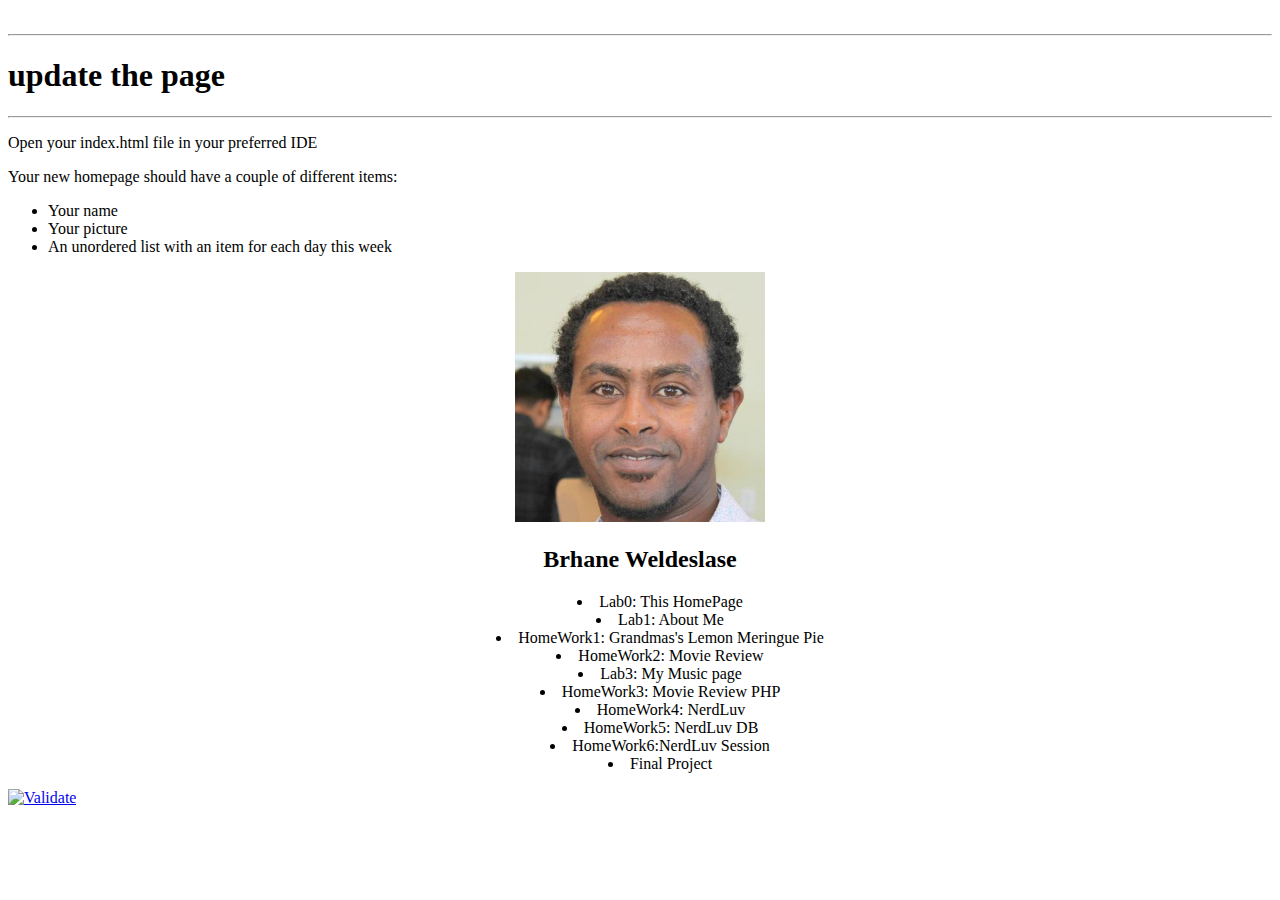
==== Solution Lab01/Lab01.html @ b6fbdb66 "all files required added" ====
<!DOCTYPE html>

<html>
<head>
<title> HOME PAGE</title>
    <link type="text/css" href="main.css" rel="stylesheet" />
</head>
<body></br>
<hr/>
<h1>
    update the page
</h1>
<hr/>
<div>
    <p> Open your index.html file in your preferred IDE</p>
</div>
<div>
    Your new homepage should have a couple of different items:
    <ul>
        <li>Your name</li>
        <li>Your picture</li>
        <li>An unordered list with an item for each day this week</li>
    </ul>
</div>
<div>
 <p align="center"> <img src="mypic.jpg" alt="my profile picture" width=250 height=250> </p>
<h2 align="center">Brhane Weldeslase</h2>
</div>

<div style="width:33%">
</div>
<div style="list-style-position:inside ;padding:0;text-align:center;margin-left:auto;margin-right:auto">
    
<!--<div>-->
     <ul style=>
        <li >Lab0: This HomePage</li>
        <li >Lab1: About Me</li>
        <li>HomeWork1: Grandmas's Lemon Meringue Pie</li>
        <li>HomeWork2: Movie Review</li>
        <li>Lab3: My Music page</li>
        <li>HomeWork3: Movie Review PHP</li>
        <li>HomeWork4: NerdLuv</li>
        <li>HomeWork5: NerdLuv DB</li>
        <li>HomeWork6:NerdLuv Session</li>
        <li>Final Project</li>
    </ul>

</div>

<p>
        <a href="https://validator.w3.org/check/referer"> 
        <img src=http://mumstudents.org/cs472/2013-09/images/w3c-html.png alt="Validate" /> 
        </a>
        </p>
        
</body>
</html>
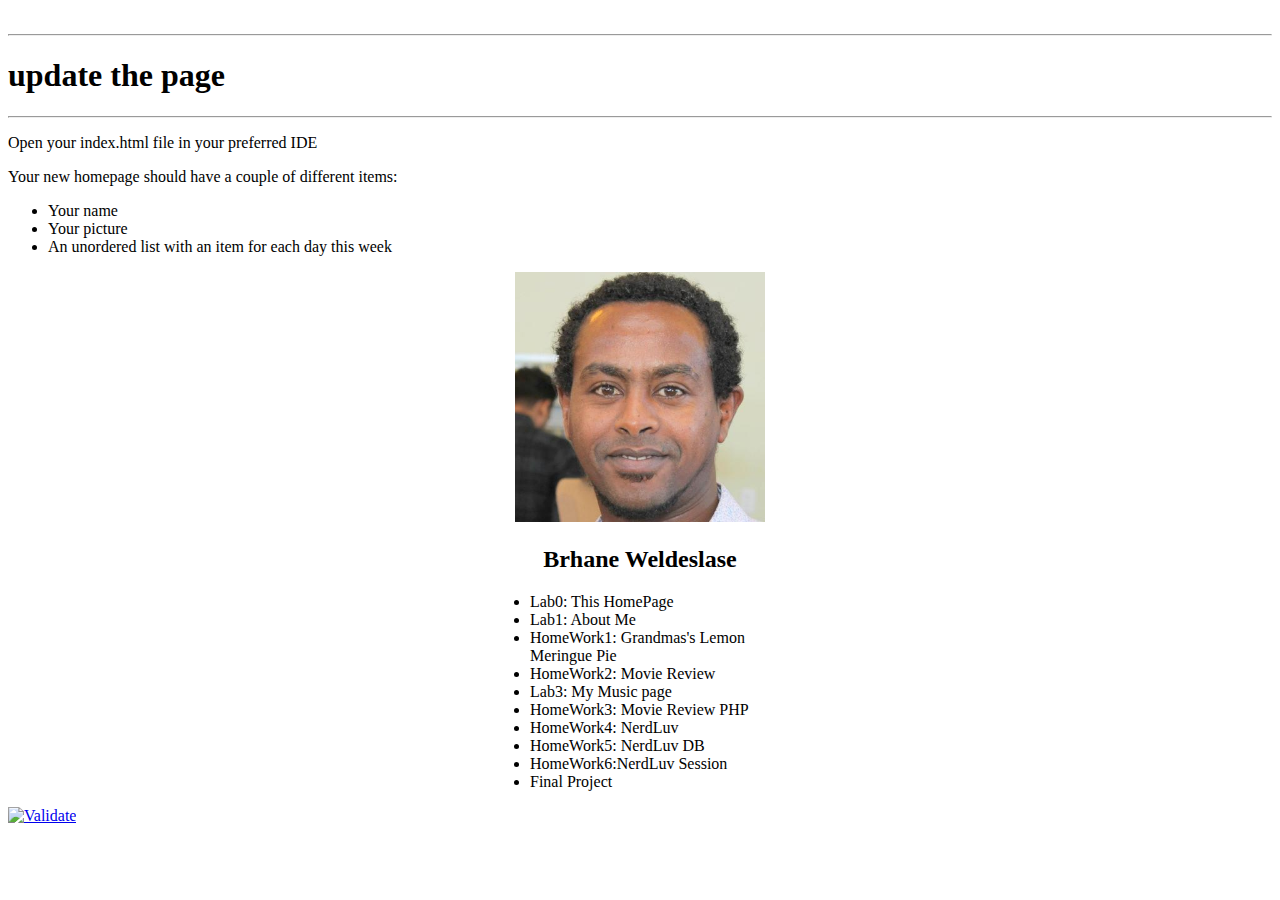
==== commit b4ad245b: "centering unordered list worked" ====
--- a/Solution Lab01/Lab01.html
+++ b/Solution Lab01/Lab01.html
@@ -2,8 +2,9 @@
 
 <html>
 <head>
-<title> HOME PAGE</title>
+<title> lab 01</title>
     <link type="text/css" href="main.css" rel="stylesheet" />
+    <link type="text/css" href="lab01.css" rel="stylesheet" />
 </head>
 <body></br>
 <hr/>
@@ -29,10 +30,10 @@
 
 <div style="width:33%">
 </div>
-<div style="list-style-position:inside ;padding:0;text-align:center;margin-left:auto;margin-right:auto">
+<div id="favMovie">
     
 <!--<div>-->
-     <ul style=>
+     <ul>
         <li >Lab0: This HomePage</li>
         <li >Lab1: About Me</li>
         <li>HomeWork1: Grandmas's Lemon Meringue Pie</li>
--- a/Solution Lab01/lab01.css
+++ b/Solution Lab01/lab01.css
@@ -0,0 +1,6 @@
+div#favMovie{
+
+    width: 300px;
+    margin: Auto;
+
+}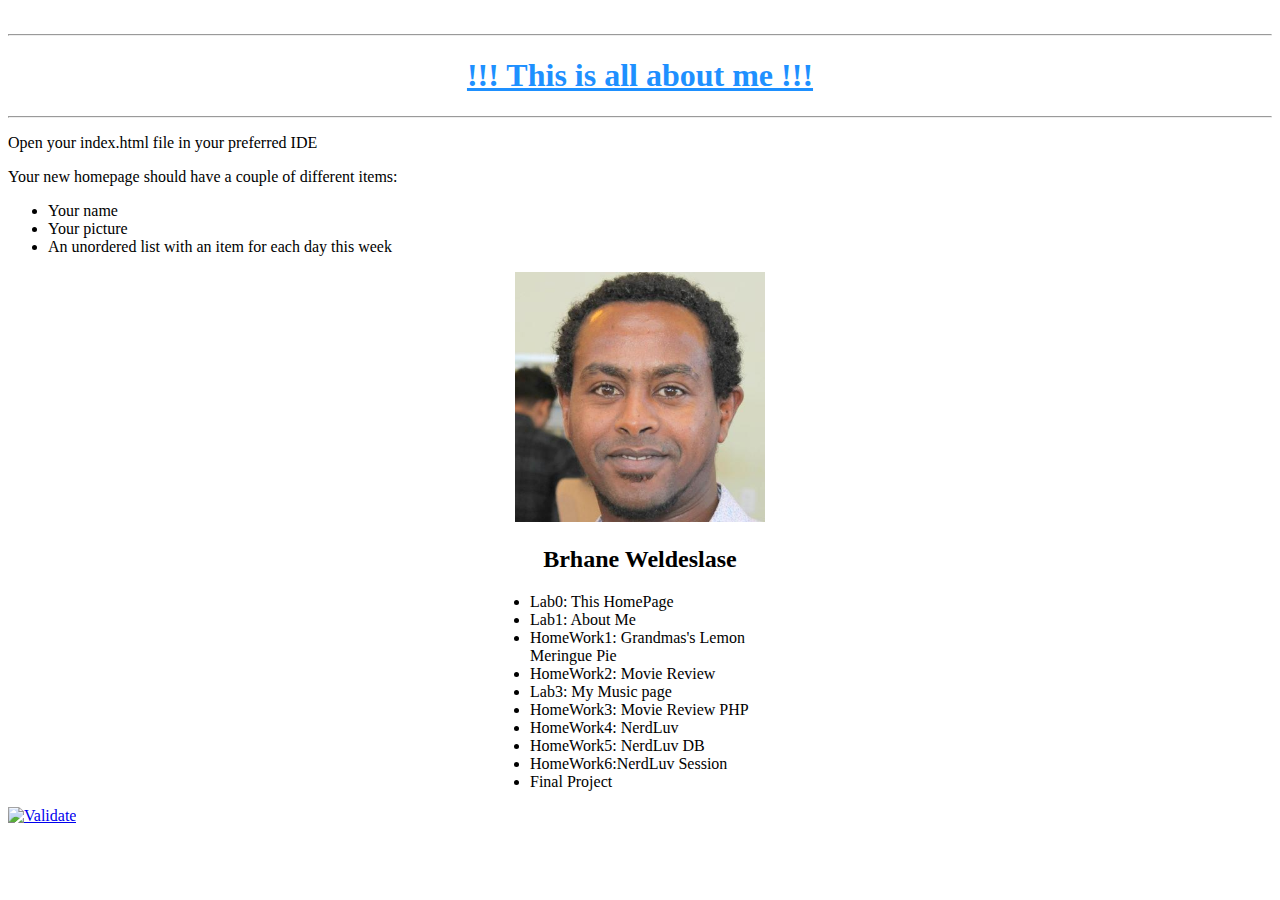
==== commit aa48e09b: "solution for question number three added" ====
--- a/Solution Lab01/Lab01.html
+++ b/Solution Lab01/Lab01.html
@@ -8,8 +8,8 @@
 </head>
 <body></br>
 <hr/>
-<h1>
-    update the page
+<h1 id="allAboutMe">
+     !!! This is all about me !!!
 </h1>
 <hr/>
 <div>
--- a/Solution Lab01/lab01.css
+++ b/Solution Lab01/lab01.css
@@ -3,4 +3,12 @@
     width: 300px;
     margin: Auto;
 
+}
+
+h1#allAboutMe{
+
+    text-align: center;
+    text-decoration: underline;
+    color:dodgerblue;
+
 }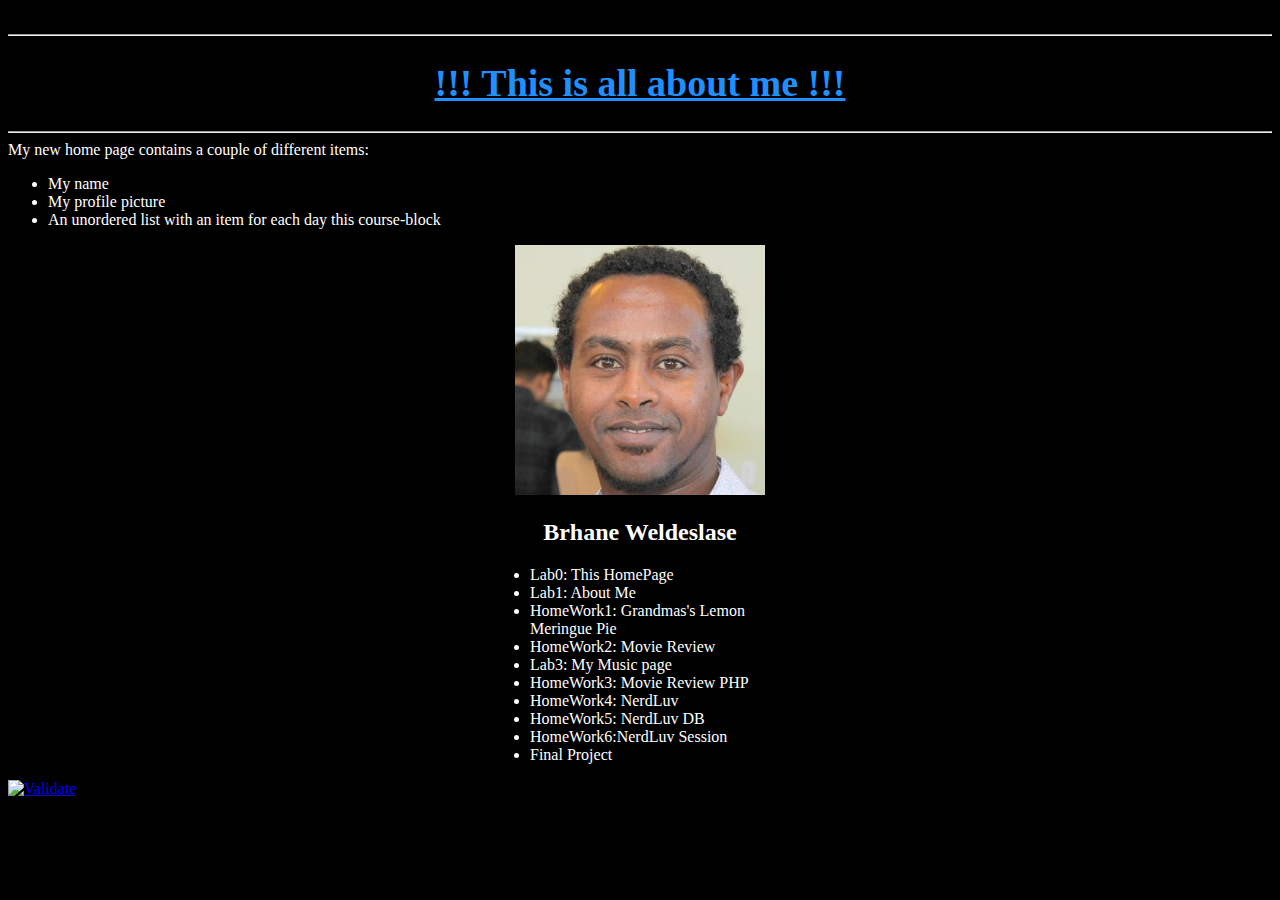
==== commit 2f2f4b9e: "my homepage modified" ====
--- a/Solution Lab01/Lab01.html
+++ b/Solution Lab01/Lab01.html
@@ -12,15 +12,16 @@
      !!! This is all about me !!!
 </h1>
 <hr/>
+<!--<div>-->
+    <!--<p> Open your index.html file in your preferred IDE</p>-->
+<!--</div>-->
+
 <div>
-    <p> Open your index.html file in your preferred IDE</p>
-</div>
-<div>
-    Your new homepage should have a couple of different items:
+    My new home page contains a couple of different items:
     <ul>
-        <li>Your name</li>
-        <li>Your picture</li>
-        <li>An unordered list with an item for each day this week</li>
+        <li>My name</li>
+        <li>My profile picture</li>
+        <li>An unordered list with an item for each day this course-block</li>
     </ul>
 </div>
 <div>
--- a/Solution Lab01/lab01.css
+++ b/Solution Lab01/lab01.css
@@ -1,3 +1,13 @@
+
+
+body{
+    background-color: black;
+    color: white;
+
+
+}
+
+
 div#favMovie{
 
     width: 300px;
@@ -10,5 +20,7 @@
     text-align: center;
     text-decoration: underline;
     color:dodgerblue;
+    font-size: 38px;
 
-}+}
+
